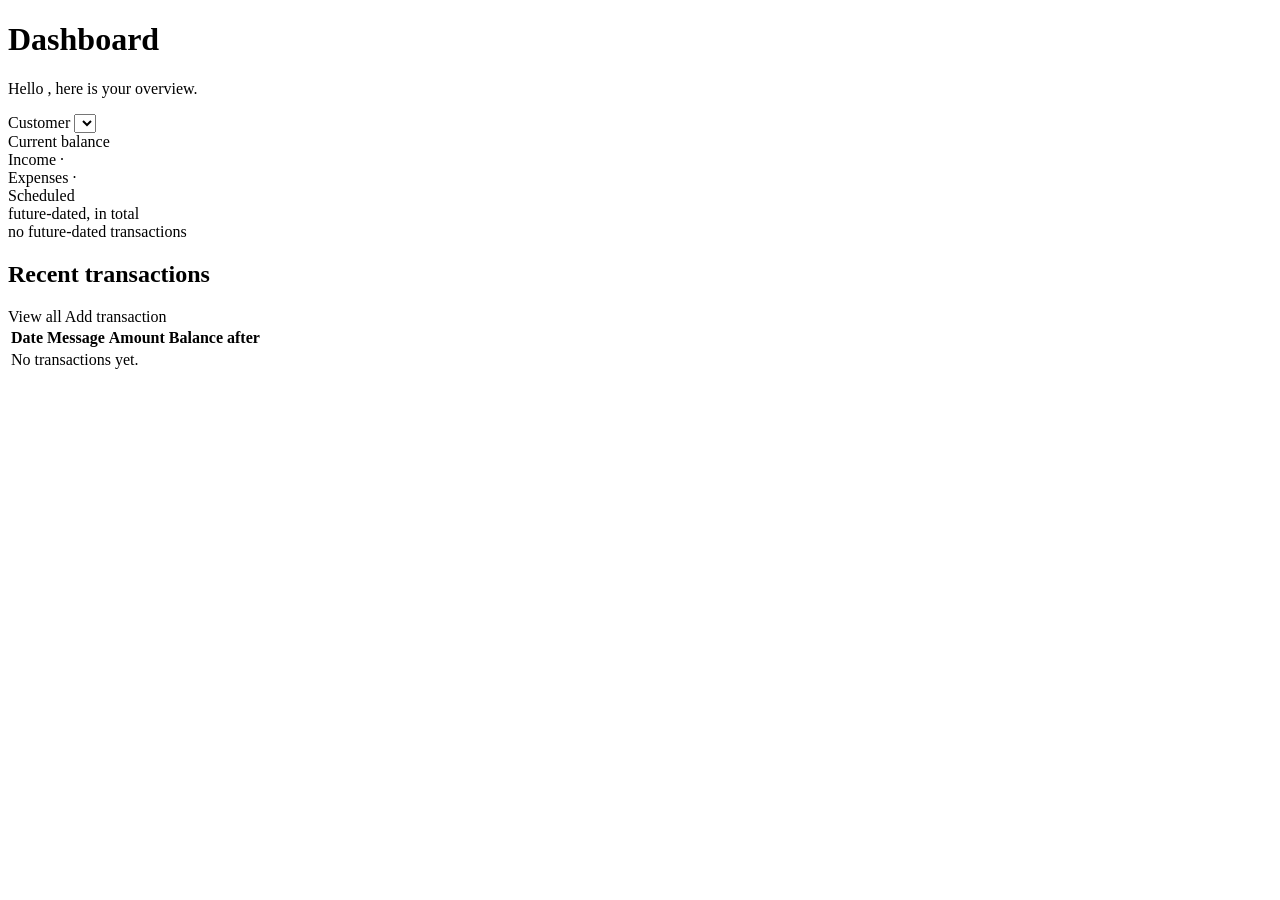
==== release/src/main/resources/templates/index.html @ 81759c43 "Add dark blue UI, transaction deletion, pagination and OpenAPI docs - Dark blue theme on Bootstrap's" ====
<!DOCTYPE html>
<html xmlns:th="http://www.thymeleaf.org" lang="en" data-bs-theme="dark">

<head th:replace="~{fragments/header :: head('Dashboard')}"></head>

<body>
    <nav th:replace="~{fragments/navigation :: navigation('home')}"></nav>
    <main class="container py-4">
        <div th:replace="~{fragments/alerts :: alerts}"></div>

        <div class="d-flex flex-wrap align-items-center justify-content-between gap-3 mb-4">
            <div>
                <h1 class="h3 mb-1">Dashboard</h1>
                <p class="text-body-secondary mb-0">Hello <span th:text="${customer.firstname}"></span>, here is your overview.</p>
            </div>
            <form method="get" class="d-flex align-items-center gap-2">
                <label for="customerId" class="text-body-secondary small mb-0">Customer</label>
                <select th:replace="~{fragments/customer :: picker}"></select>
                <noscript><button class="btn btn-primary" type="submit">Show</button></noscript>
            </form>
        </div>

        <div class="row g-3 mb-4">
            <div class="col-sm-6 col-xl-3">
                <div class="card stat-card stat-primary h-100">
                    <div class="card-body">
                        <div class="stat-label">Current balance</div>
                        <div class="stat-value" id="current-balance" th:text="${@money.format(balance)}"></div>
                    </div>
                </div>
            </div>
            <div class="col-sm-6 col-xl-3">
                <div class="card stat-card h-100">
                    <div class="card-body">
                        <div class="stat-label">Income · <span th:text="${thisMonth}"></span></div>
                        <div class="stat-value amount-positive" th:text="${@money.format(summary.income)}"></div>
                    </div>
                </div>
            </div>
            <div class="col-sm-6 col-xl-3">
                <div class="card stat-card h-100">
                    <div class="card-body">
                        <div class="stat-label">Expenses · <span th:text="${thisMonth}"></span></div>
                        <div class="stat-value amount-negative" th:text="${@money.format(summary.expenses)}"></div>
                    </div>
                </div>
            </div>
            <div class="col-sm-6 col-xl-3">
                <div class="card stat-card h-100">
                    <div class="card-body">
                        <div class="stat-label">Scheduled</div>
                        <div class="stat-value" th:text="${scheduledCount}"></div>
                        <div class="small text-body-secondary" th:if="${scheduledCount > 0}">
                            future-dated, <span th:text="${@money.format(scheduledTotal)}"></span> in total
                        </div>
                        <div class="small text-body-secondary" th:if="${scheduledCount == 0}">no future-dated transactions</div>
                    </div>
                </div>
            </div>
        </div>

        <div class="card">
            <div class="card-header d-flex flex-wrap align-items-center justify-content-between gap-2">
                <h2 class="h6 mb-0">Recent transactions</h2>
                <div class="d-flex gap-2">
                    <a class="btn btn-sm btn-outline-light" th:href="@{/balances(customerId=${customer.id})}">View all</a>
                    <a class="btn btn-sm btn-primary" th:href="@{/transaction(customerId=${customer.id})}">Add transaction</a>
                </div>
            </div>
            <div class="table-responsive">
                <table class="table table-hover align-middle">
                    <thead>
                        <tr>
                            <th scope="col">Date</th>
                            <th scope="col">Message</th>
                            <th scope="col" class="text-end">Amount</th>
                            <th scope="col" class="text-end">Balance after</th>
                        </tr>
                    </thead>
                    <tbody>
                        <tr th:if="${#lists.isEmpty(recent)}">
                            <td colspan="4" class="text-body-secondary py-4 text-center">No transactions yet.</td>
                        </tr>
                        <tr th:each="row : ${recent}">
                            <td th:text="${#temporals.format(row.date, 'dd.MM.yyyy')}"></td>
                            <td th:text="${row.message}"></td>
                            <td class="text-end amount"
                                th:classappend="${row.amount.signum() >= 0 ? 'amount-positive' : 'amount-negative'}"
                                th:text="${@money.format(row.amount)}"></td>
                            <td class="text-end amount amount-balance" th:text="${@money.format(row.cumulativeBalance)}"></td>
                        </tr>
                    </tbody>
                </table>
            </div>
        </div>
    </main>
    <footer th:replace="~{fragments/footer :: footer}"></footer>
</body>
</html>
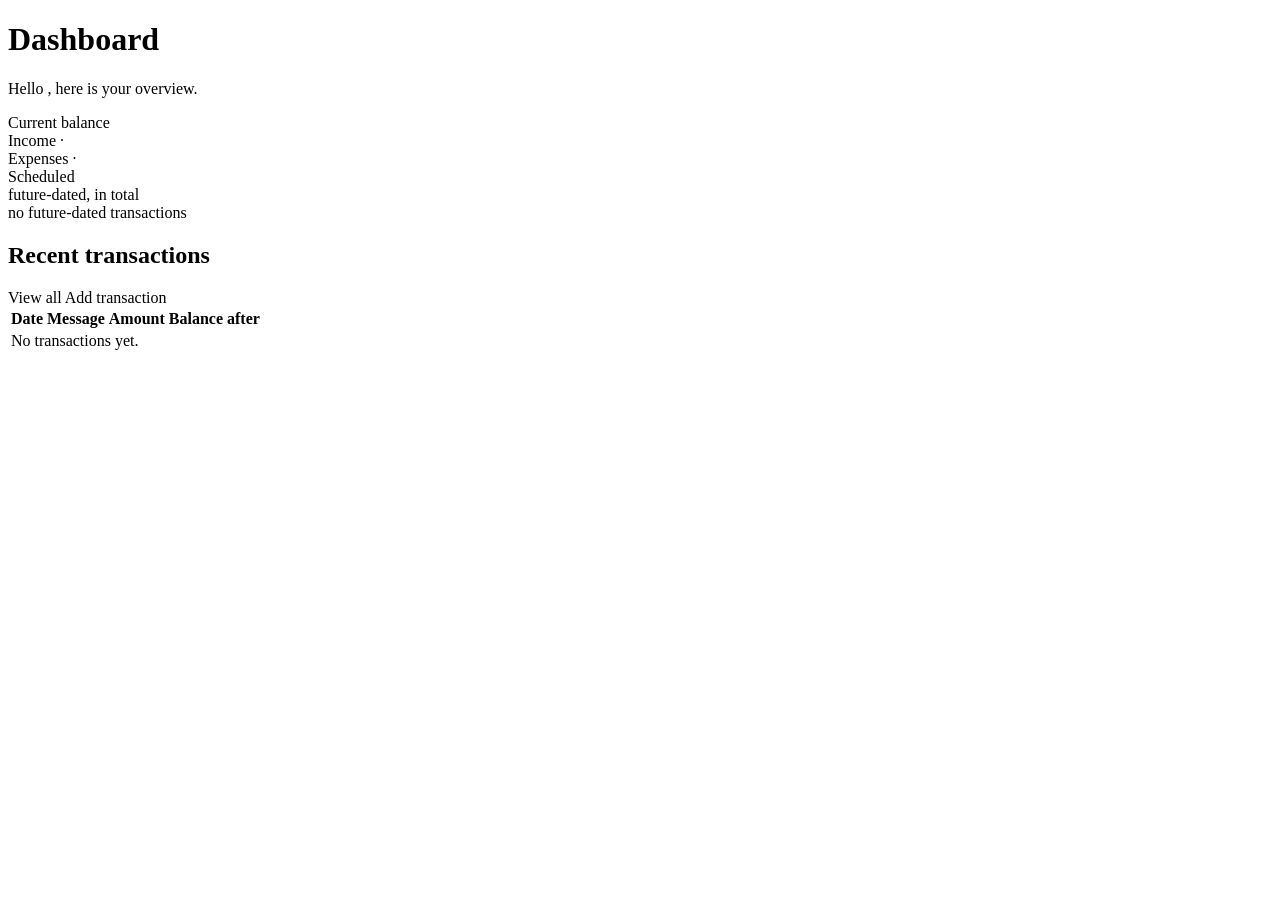
==== commit 4677a9e5: "Add sign-in with an hourly authenticator code Customers now sign in before using the bank:  1. Choos" ====
--- a/release/src/main/resources/templates/index.html
+++ b/release/src/main/resources/templates/index.html
@@ -13,11 +13,6 @@
                 <h1 class="h3 mb-1">Dashboard</h1>
                 <p class="text-body-secondary mb-0">Hello <span th:text="${customer.firstname}"></span>, here is your overview.</p>
             </div>
-            <form method="get" class="d-flex align-items-center gap-2">
-                <label for="customerId" class="text-body-secondary small mb-0">Customer</label>
-                <select th:replace="~{fragments/customer :: picker}"></select>
-                <noscript><button class="btn btn-primary" type="submit">Show</button></noscript>
-            </form>
         </div>
 
         <div class="row g-3 mb-4">
@@ -63,8 +58,8 @@
             <div class="card-header d-flex flex-wrap align-items-center justify-content-between gap-2">
                 <h2 class="h6 mb-0">Recent transactions</h2>
                 <div class="d-flex gap-2">
-                    <a class="btn btn-sm btn-outline-light" th:href="@{/balances(customerId=${customer.id})}">View all</a>
-                    <a class="btn btn-sm btn-primary" th:href="@{/transaction(customerId=${customer.id})}">Add transaction</a>
+                    <a class="btn btn-sm btn-outline-light" th:href="@{/balances}">View all</a>
+                    <a class="btn btn-sm btn-primary" th:href="@{/transaction}">Add transaction</a>
                 </div>
             </div>
             <div class="table-responsive">
